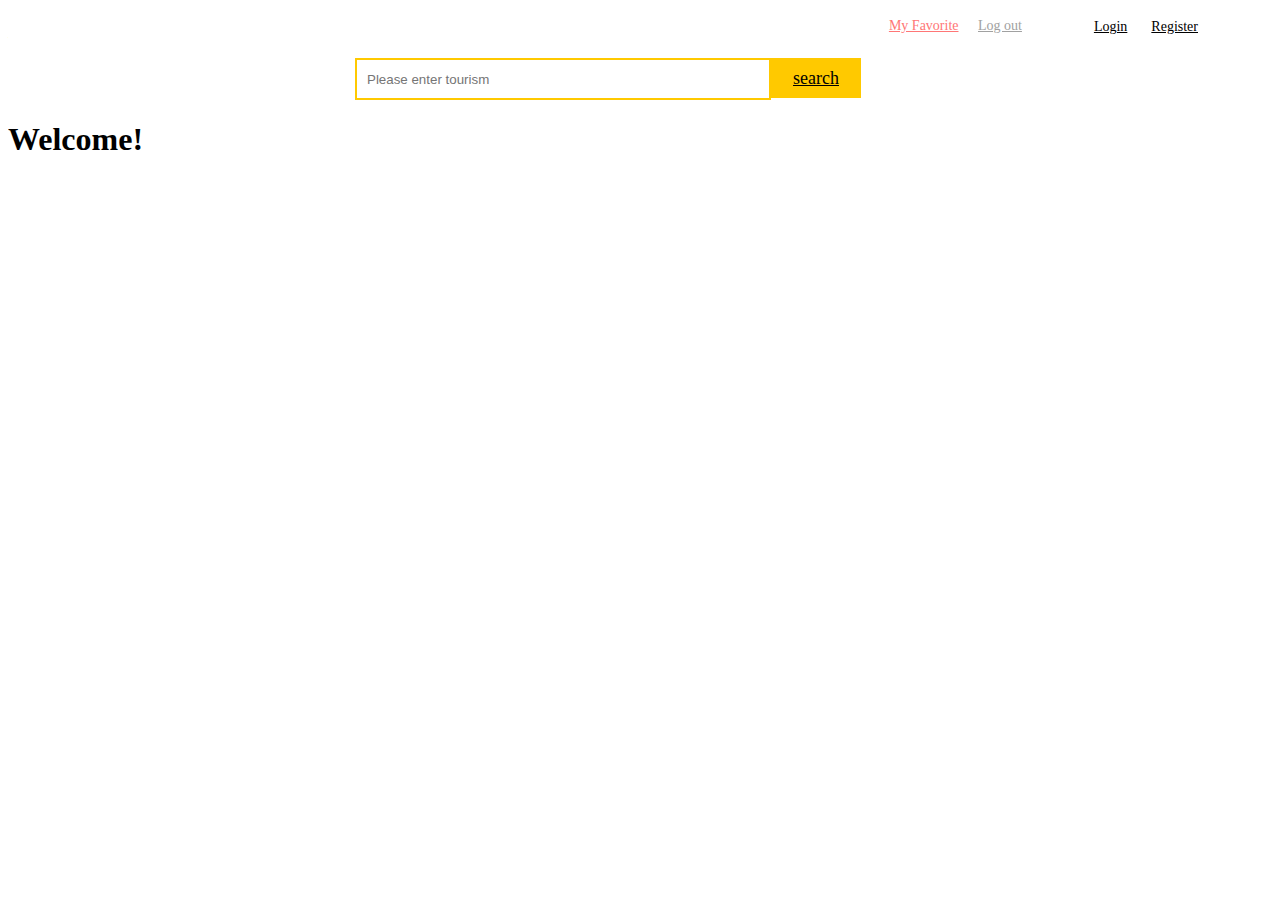
==== src/main/webapp/index.html @ 6cec5aa6 "finish login and log out" ====
<!DOCTYPE html>
<html lang="en">
<head>
    <meta charset="UTF-8">
    <title>index</title>
    <link rel="stylesheet" type="text/css" href="css/header.css">
    <!--import jquery-->
    <script src="js/jquery-3.3.1.min.js"></script>

    <script>
        $(function () {
            $.get("header.html",function (data) {
                $("#header").html(data);
            });
        });
    </script>
</head>
<body>
    <div id="header"></div>
    <h1>Welcome!</h1>
</body>
</html>
---- src/main/webapp/css/header.css ----
#header {
    width: 100%;
    overflow: hidden;
}

.shortcut {
    width: 1200px;
    height: 50px;
}

.login_out, .login {
    height: 50px;
    line-height: 36px;
    float: right;
}

.login {
    width: 205px;
    font-size: 14px;
}
.login a{
    font-size: 14px;
    color: #a1a1a1;
}
.login .collection {
    color: #ff7676;
    margin: 10px 16px 10px 10px;
}
.login_out a {
    color: #000;
    font-size: 14px;
    margin: 10px 10px;
}

.header_wrap {
    overflow: hidden;
    width: 1200px;
}

.search {
    display: flex;
    justify-content: center;
}

.search_input {
    float: left;
    width: 400px;
    height: 36px;
    border: 2px solid #ffc900;
    padding-left: 10px;
}

.search_input:focus {
    outline: none;
}

.search-button {
    float: left;
    width: 90px;
    height: 40px;
    background: #ffc900;
    text-align: center;
    line-height: 40px;
    color: #000;
    font-size: 18px;
}
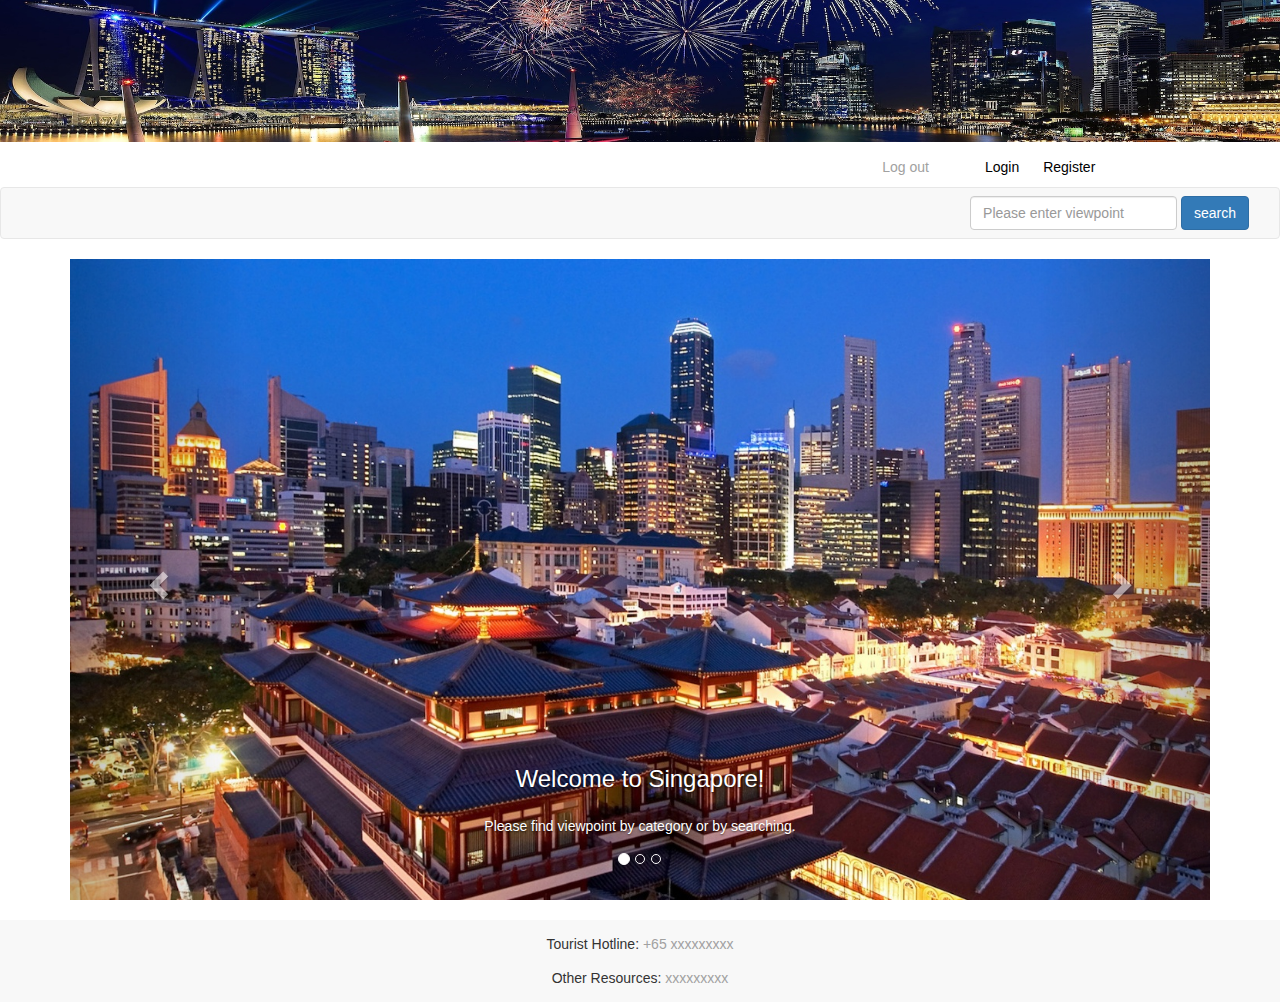
==== commit 1625af69: "finish Favorite function and css" ====
--- a/src/main/webapp/index.html
+++ b/src/main/webapp/index.html
@@ -3,20 +3,67 @@
 <head>
     <meta charset="UTF-8">
     <title>index</title>
+    <meta name="viewport" content="width=device-width, initial-scale=1">
+
+    <link href="css/bootstrap.min.css" rel="stylesheet">
     <link rel="stylesheet" type="text/css" href="css/header.css">
-    <!--import jquery-->
+
+    <!--import jquery and bootstrap-->
     <script src="js/jquery-3.3.1.min.js"></script>
-
+    <script src="js/bootstrap.min.js"></script>
     <script>
         $(function () {
             $.get("header.html",function (data) {
                 $("#header").html(data);
+            });
+            $.get("footer.html",function (data) {
+                $("#footer").html(data);
             });
         });
     </script>
 </head>
 <body>
     <div id="header"></div>
-    <h1>Welcome!</h1>
+    <div class="container">
+        <div id="carousel-example-generic" class="carousel slide" data-ride="carousel">
+            <ol class="carousel-indicators">
+                <li data-target="#carousel-example-generic" data-slide-to="0" class="active"></li>
+                <li data-target="#carousel-example-generic" data-slide-to="1"></li>
+                <li data-target="#carousel-example-generic" data-slide-to="2"></li>
+            </ol>
+            <div class="carousel-inner" role="listbox">
+                <div class="item active">
+                    <img src="img/chinatown_1.jpg" alt="">
+                    <div class="carousel-caption">
+                        <h3>Welcome to Singapore!</h3>
+                        <p>Please find viewpoint by category or by searching.</p>
+                    </div>
+                </div>
+                <div class="item">
+                    <img src="img/adventure_cove_waterpark_2.jpg" alt="">
+                    <div class="carousel-caption">
+                        <h3>Welcome to Singapore!</h3>
+                        <p>Please find viewpoint by category or by searching.</p>
+                    </div>
+                </div>
+                <div class="item">
+                    <img src="img/marina_bay_sands_3.jpg" alt="">
+                    <div class="carousel-caption">
+                        <h3>Welcome to Singapore!</h3>
+                        <p>Please find viewpoint by category or by searching.</p>
+                    </div>
+                </div>
+            </div>
+            <a class="left carousel-control" href="#carousel-example-generic" role="button" data-slide="prev">
+                <span class="glyphicon glyphicon-chevron-left" aria-hidden="true"></span>
+                <span class="sr-only">Previous</span>
+            </a>
+            <a class="right carousel-control" href="#carousel-example-generic" role="button" data-slide="next">
+                <span class="glyphicon glyphicon-chevron-right" aria-hidden="true"></span>
+                <span class="sr-only">Next</span>
+            </a>
+        </div>
+    </div>
+    <div id="footer"></div>
 </body>
 </html>--- a/src/main/webapp/css/header.css
+++ b/src/main/webapp/css/header.css
@@ -1,66 +1,26 @@
-#header {
-    width: 100%;
-    overflow: hidden;
+.shortcut {
+    height: 30px;
+    margin-top: 15px;
 }
-
-.shortcut {
-    width: 1200px;
-    height: 50px;
+.shortcut_right, .shortcut_left{
+    float: right;
+    height: 20px;
 }
-
-.login_out, .login {
-    height: 50px;
-    line-height: 36px;
+.shortcut_right a {
+    color: #000;
+    font-size: 14px;
+    margin: 0 10px;
+}
+.shortcut_left {
+    font-size: 14px;
+}
+.shortcut_left a{
+    color: #a1a1a1;
+    margin: 0 16px 0 10px;
     float: right;
 }
-
-.login {
-    width: 205px;
-    font-size: 14px;
-}
-.login a{
-    font-size: 14px;
-    color: #a1a1a1;
-}
-.login .collection {
-    color: #ff7676;
-    margin: 10px 16px 10px 10px;
-}
-.login_out a {
+.shortcut_left span{
     color: #000;
-    font-size: 14px;
-    margin: 10px 10px;
-}
-
-.header_wrap {
-    overflow: hidden;
-    width: 1200px;
-}
-
-.search {
-    display: flex;
-    justify-content: center;
-}
-
-.search_input {
-    float: left;
-    width: 400px;
-    height: 36px;
-    border: 2px solid #ffc900;
-    padding-left: 10px;
-}
-
-.search_input:focus {
-    outline: none;
-}
-
-.search-button {
-    float: left;
-    width: 90px;
-    height: 40px;
-    background: #ffc900;
-    text-align: center;
-    line-height: 40px;
-    color: #000;
-    font-size: 18px;
+    margin: 0 10px;
+    float: right;
 }